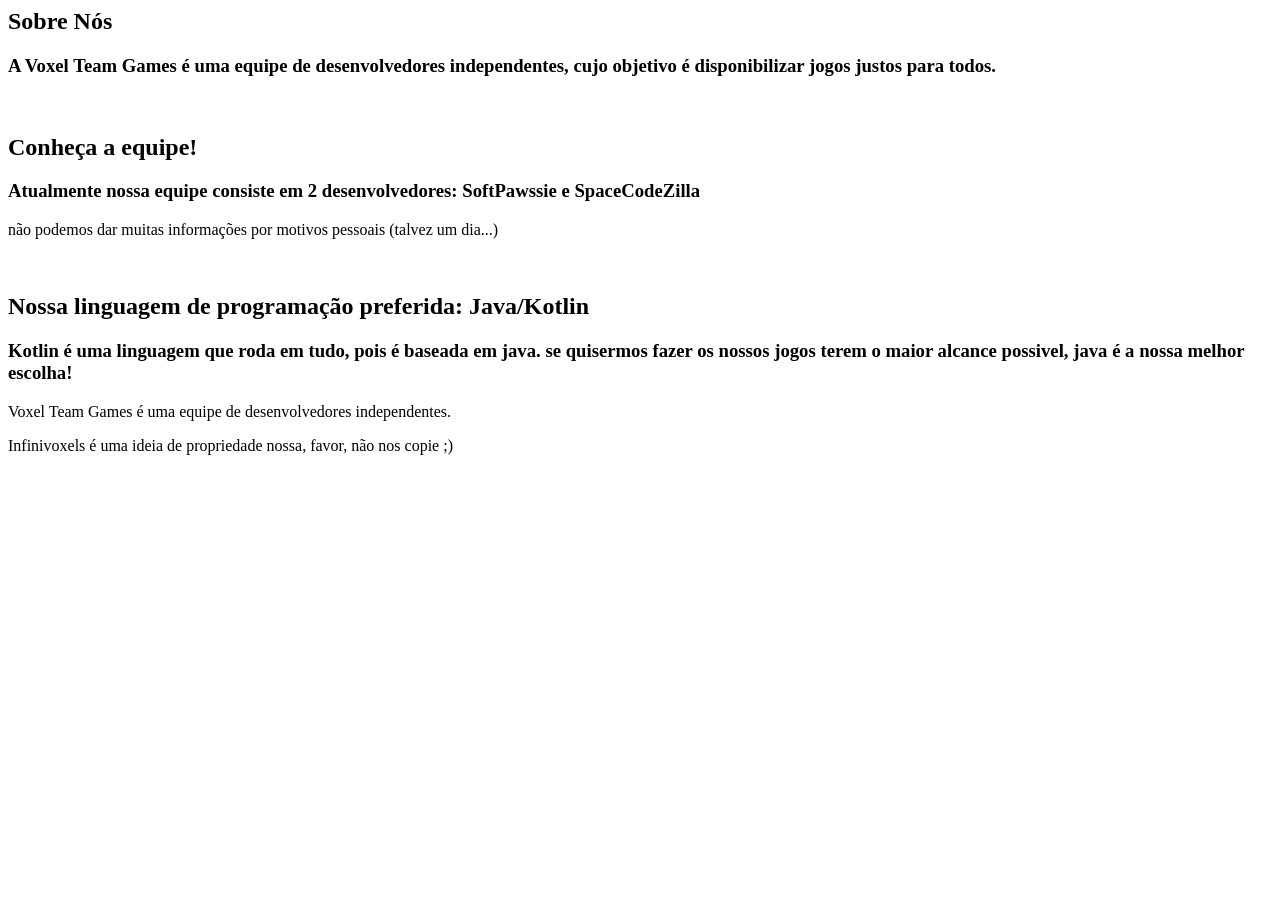
==== about/index.html @ 72898604 "Add about page for Voxel Team Games" ====
<html>
  <head>
    <title>Voxel Team</title>
    <link rel="stylesheet" href="style.css">
  </head>
  <body>
    <h2>Sobre Nós</h2>
    <h3>A Voxel Team Games é uma equipe de desenvolvedores independentes, cujo objetivo é disponibilizar jogos justos para todos.</h3>
    <br>
    <h2>Conheça a equipe!</h2>
    <h3>Atualmente nossa equipe consiste em 2 desenvolvedores: SoftPawssie e SpaceCodeZilla</h3>
    <p>não podemos dar muitas informações por motivos pessoais (talvez um dia...)</p>
    <br>
    <h2>Nossa linguagem de programação preferida: Java/Kotlin</h2>
    <h3>Kotlin é uma linguagem que roda em tudo, pois é baseada em java. se quisermos fazer os nossos jogos terem o maior alcance possivel, java é a nossa melhor escolha!</h3>
  </body>
  <foot>
    <p>Voxel Team Games é uma equipe de desenvolvedores independentes.</p>
    <p>Infinivoxels é uma ideia de propriedade nossa, favor, não nos copie ;)</p>
</html>
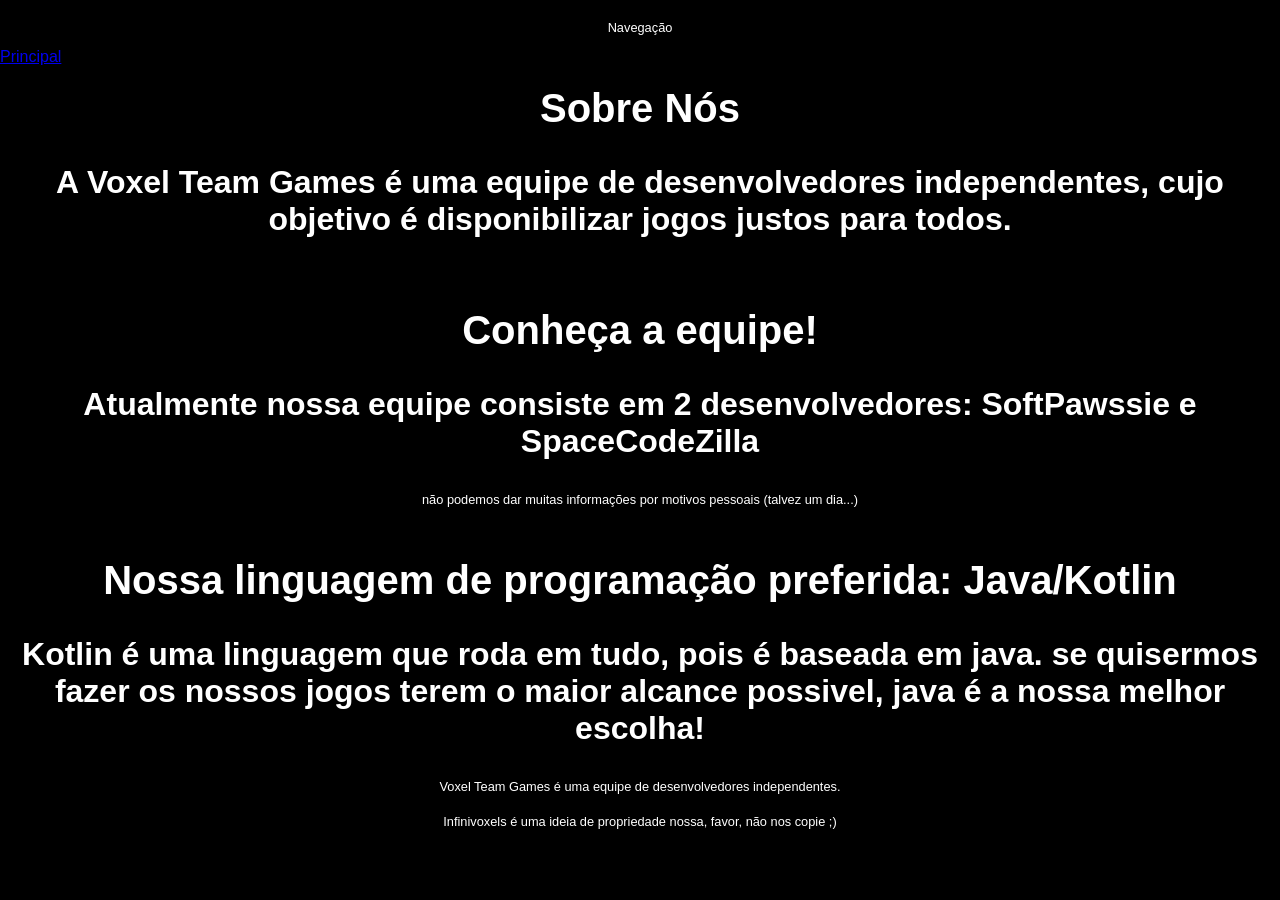
==== commit b4d9a9d7: "Add navigation paragraph and link to index.html" ====
--- a/about/index.html
+++ b/about/index.html
@@ -4,6 +4,8 @@
     <link rel="stylesheet" href="style.css">
   </head>
   <body>
+    <p>Navegação</p>
+    <a href="https://voxel-team-games.github.io/home">Principal</a>
     <h2>Sobre Nós</h2>
     <h3>A Voxel Team Games é uma equipe de desenvolvedores independentes, cujo objetivo é disponibilizar jogos justos para todos.</h3>
     <br>
--- a/about/style.css
+++ b/about/style.css
@@ -0,0 +1,84 @@
+:root {
+    --background: #0d0b16;
+    --surface: #171326;
+    --primary: #9b6cff;
+    --secondary: #6c8cff;
+    --text: #f5f1ff;
+    --muted: #aaa3bd;
+}
+body {
+    margin: 0;
+    font-family: "Oxanium", sans-serif;
+    background-color: #000000;
+    color: #333333;
+}
+h2 {
+    color: #ffffff;
+    font-size: 2.5rem;
+    text-align: center;
+    margin-top: 20px;
+}
+h3 {
+    color: #ffffff;
+    font-size: 2.0rem;
+    text-align: center;
+    margin-top: 20px;
+}
+p {
+    color: #ffffff;
+    font-size: 0.8rem;
+    text-align: center;
+    margin-top: 20px;
+}
+.hero {
+    background:
+        radial-gradient(
+            circle at 50% 40%,
+            #302060,
+            #0d0b16 65%
+        );
+}
+.game-card {
+    background: #171326;
+    border: 1px solid #2c2540;
+    border-radius: 16px;
+    overflow: hidden;
+
+    transition:
+        transform 0.25s ease,
+        border-color 0.25s ease;
+}
+
+.game-card:hover {
+    transform: translateY(-8px);
+    border-color: #9b6cff;
+}
+.game-card img {
+    transition: transform 0.4s ease;
+}
+
+.game-card:hover img {
+    transform: scale(1.05);
+}
+
+.button {
+    transition:
+        transform 0.2s ease,
+        box-shadow 0.2s ease;
+}
+
+.button:hover {
+    transform: translateY(-2px);
+    box-shadow: 0 8px 30px rgba(155, 108, 255, 0.25);
+}
+
+.reveal {
+    opacity: 0;
+    transform: translateY(30px);
+    transition: 0.7s ease;
+}
+
+.reveal.visible {
+    opacity: 1;
+    transform: translateY(0);
+}
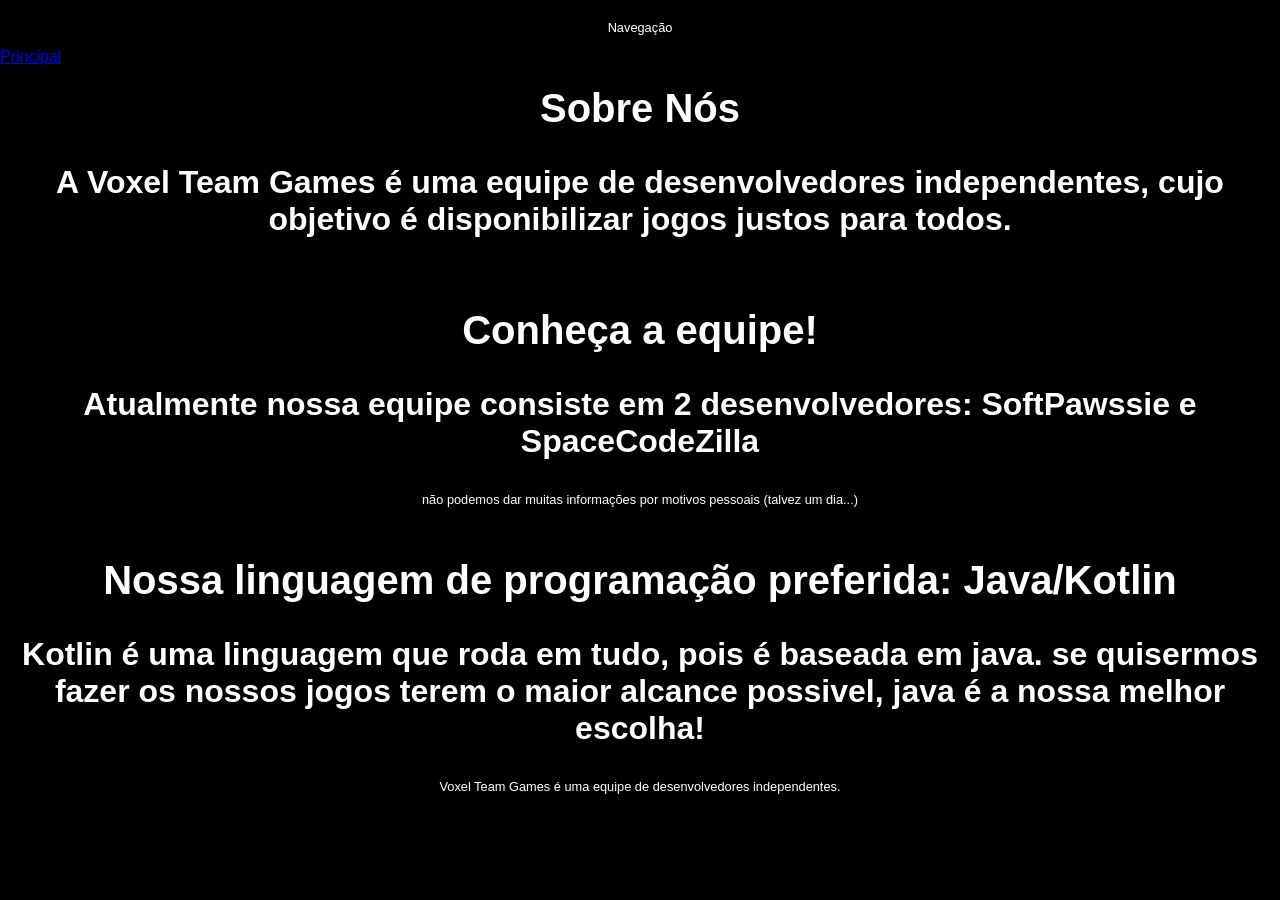
==== commit 29ae324f: "Remove copyright notice from index.html Removed copyright notice for Infinivoxels." ====
--- a/about/index.html
+++ b/about/index.html
@@ -18,5 +18,4 @@
   </body>
   <foot>
     <p>Voxel Team Games é uma equipe de desenvolvedores independentes.</p>
-    <p>Infinivoxels é uma ideia de propriedade nossa, favor, não nos copie ;)</p>
 </html>
